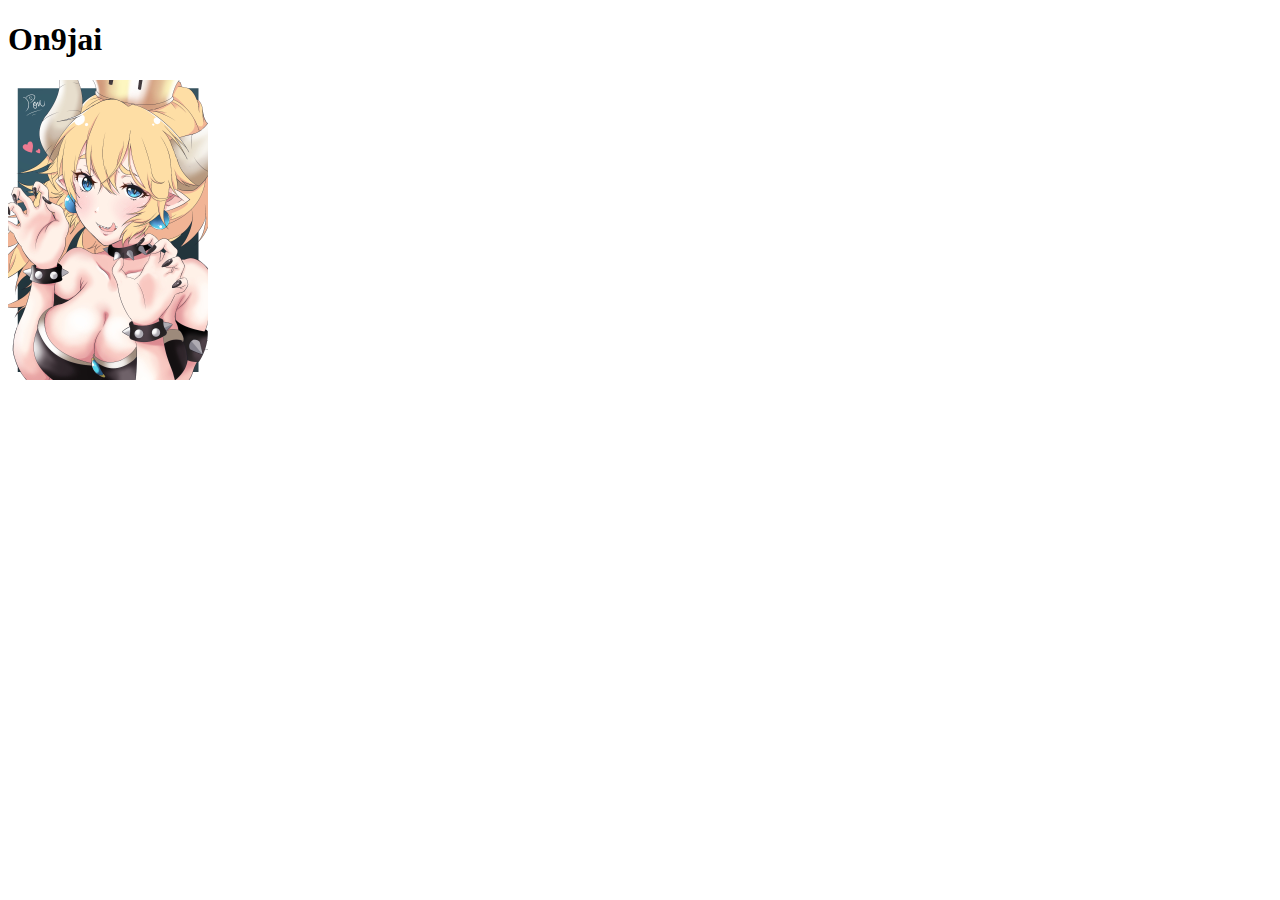
==== index.html @ 5078dbbc "Add files via upload" ====
<!DOCTYPE html>
<html lang="en">

<head>
    <meta charset="UTF-8">
    <meta name="viewport" content="width=device-width, initial-scale=1.0">
    <meta http-equiv="X-UA-Compatible" content="ie=edge">
    <title>EX2</title>
</head>

<!-- ./目前資料夾 -->
<!-- ../上一層資料夾 -->
<!-- /根目錄 -->


<body>
    <h1>On9jai</h1>

    <a href="http://nintendo.com"><img src="./img/01.jpg" alt="bowsertte" width="200" height="300"></a>



</body>

</html>
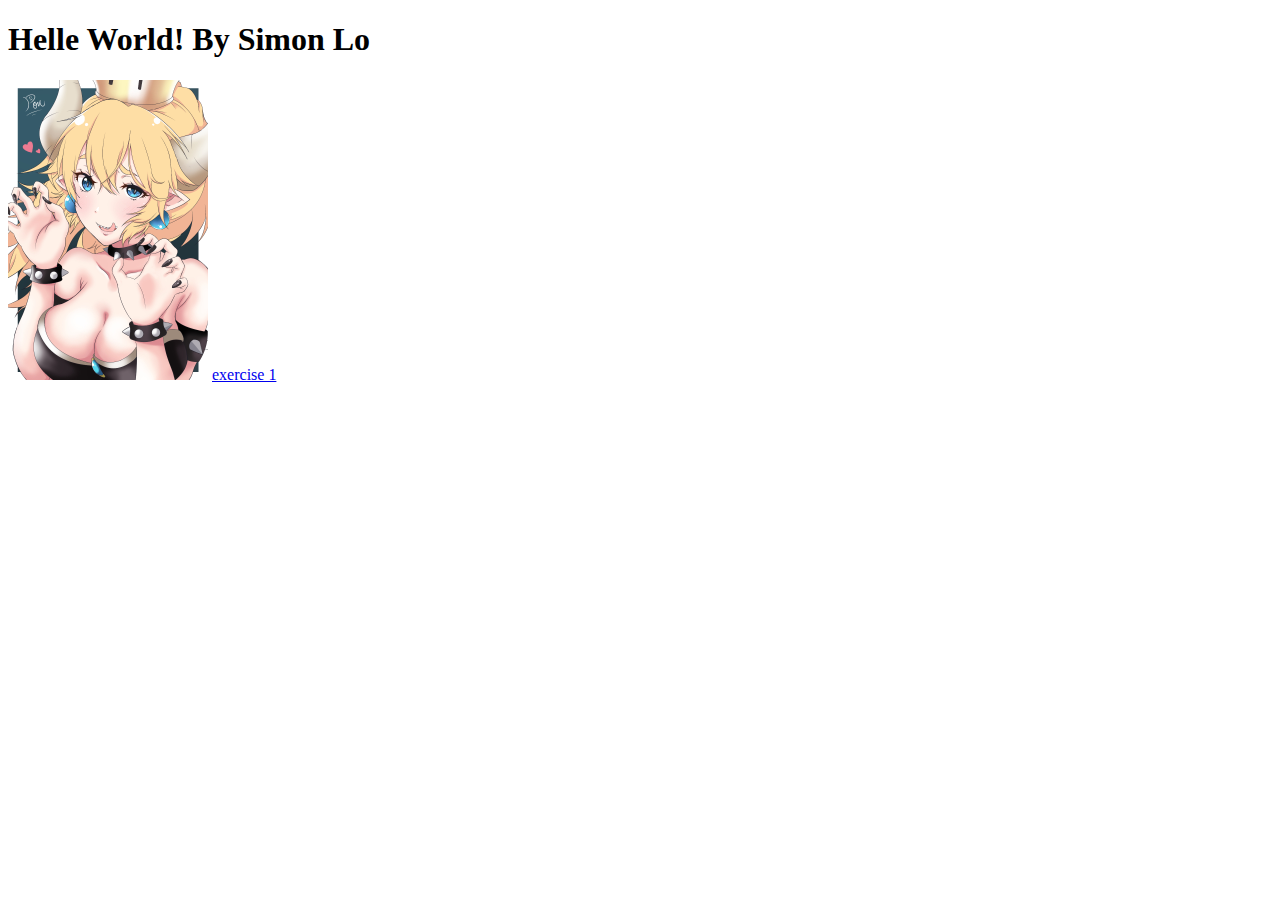
==== commit 8ae09908: "Update index.html" ====
--- a/index.html
+++ b/index.html
@@ -14,12 +14,13 @@
 
 
 <body>
-    <h1>On9jai</h1>
+    <h1>Helle World! By Simon Lo</h1>
 
-    <a href="http://nintendo.com"><img src="./img/01.jpg" alt="bowsertte" width="200" height="300"></a>
+    <a href="http://nintendo.com"><img src="./img/01.jpg" alt="bowsette" width="200" height="300"></a>
+    <a href="./q1.html">exercise 1 </a>
 
 
 
 </body>
 
-</html>+</html>
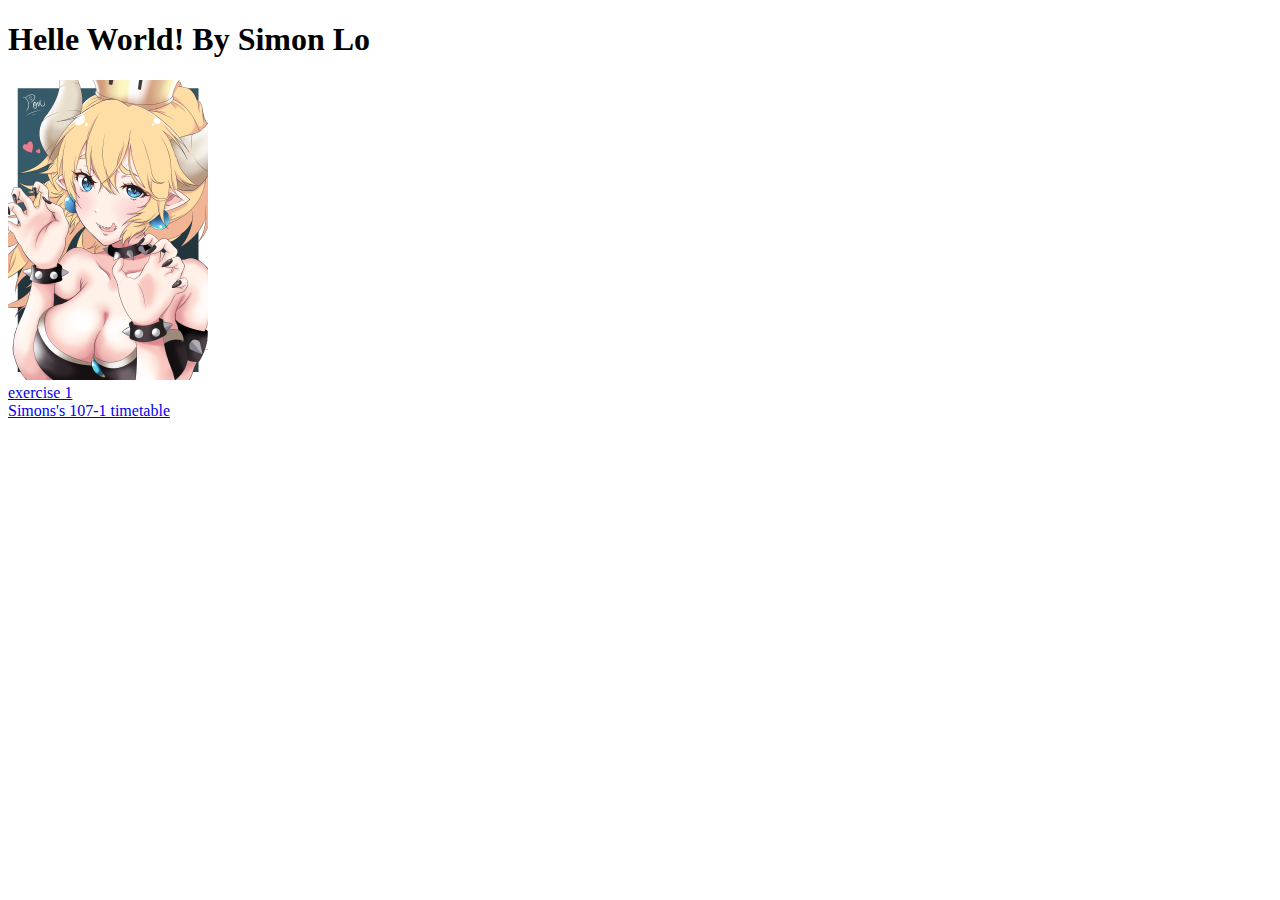
==== commit 08ba6f2a: "Update index.html" ====
--- a/index.html
+++ b/index.html
@@ -17,7 +17,10 @@
     <h1>Helle World! By Simon Lo</h1>
 
     <a href="http://nintendo.com"><img src="./img/01.jpg" alt="bowsette" width="200" height="300"></a>
+    <br>
     <a href="./q1.html">exercise 1 </a>
+    <br>
+    <a href="./b06209018.html">Simons's 107-1 timetable</a>
 
 
 
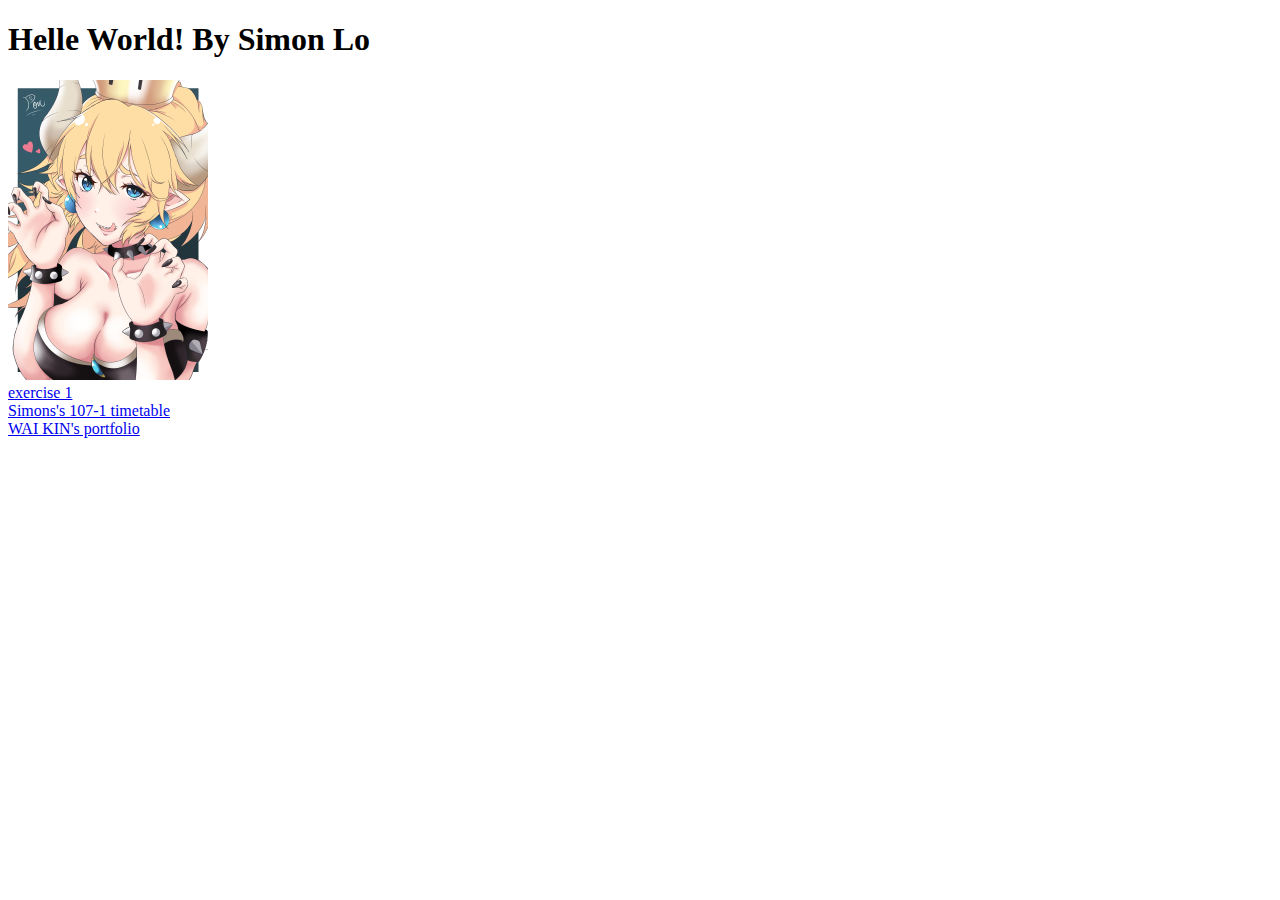
==== commit 9ff309fd: "Update index.html" ====
--- a/index.html
+++ b/index.html
@@ -5,7 +5,7 @@
     <meta charset="UTF-8">
     <meta name="viewport" content="width=device-width, initial-scale=1.0">
     <meta http-equiv="X-UA-Compatible" content="ie=edge">
-    <title>EX2</title>
+    <title>SimonLO926</title>
 </head>
 
 <!-- ./目前資料夾 -->
@@ -21,6 +21,8 @@
     <a href="./q1.html">exercise 1 </a>
     <br>
     <a href="./b06209018.html">Simons's 107-1 timetable</a>
+    <br>
+    <a href="http://twitter.com">WAI KIN's portfolio</a>
 
 
 
